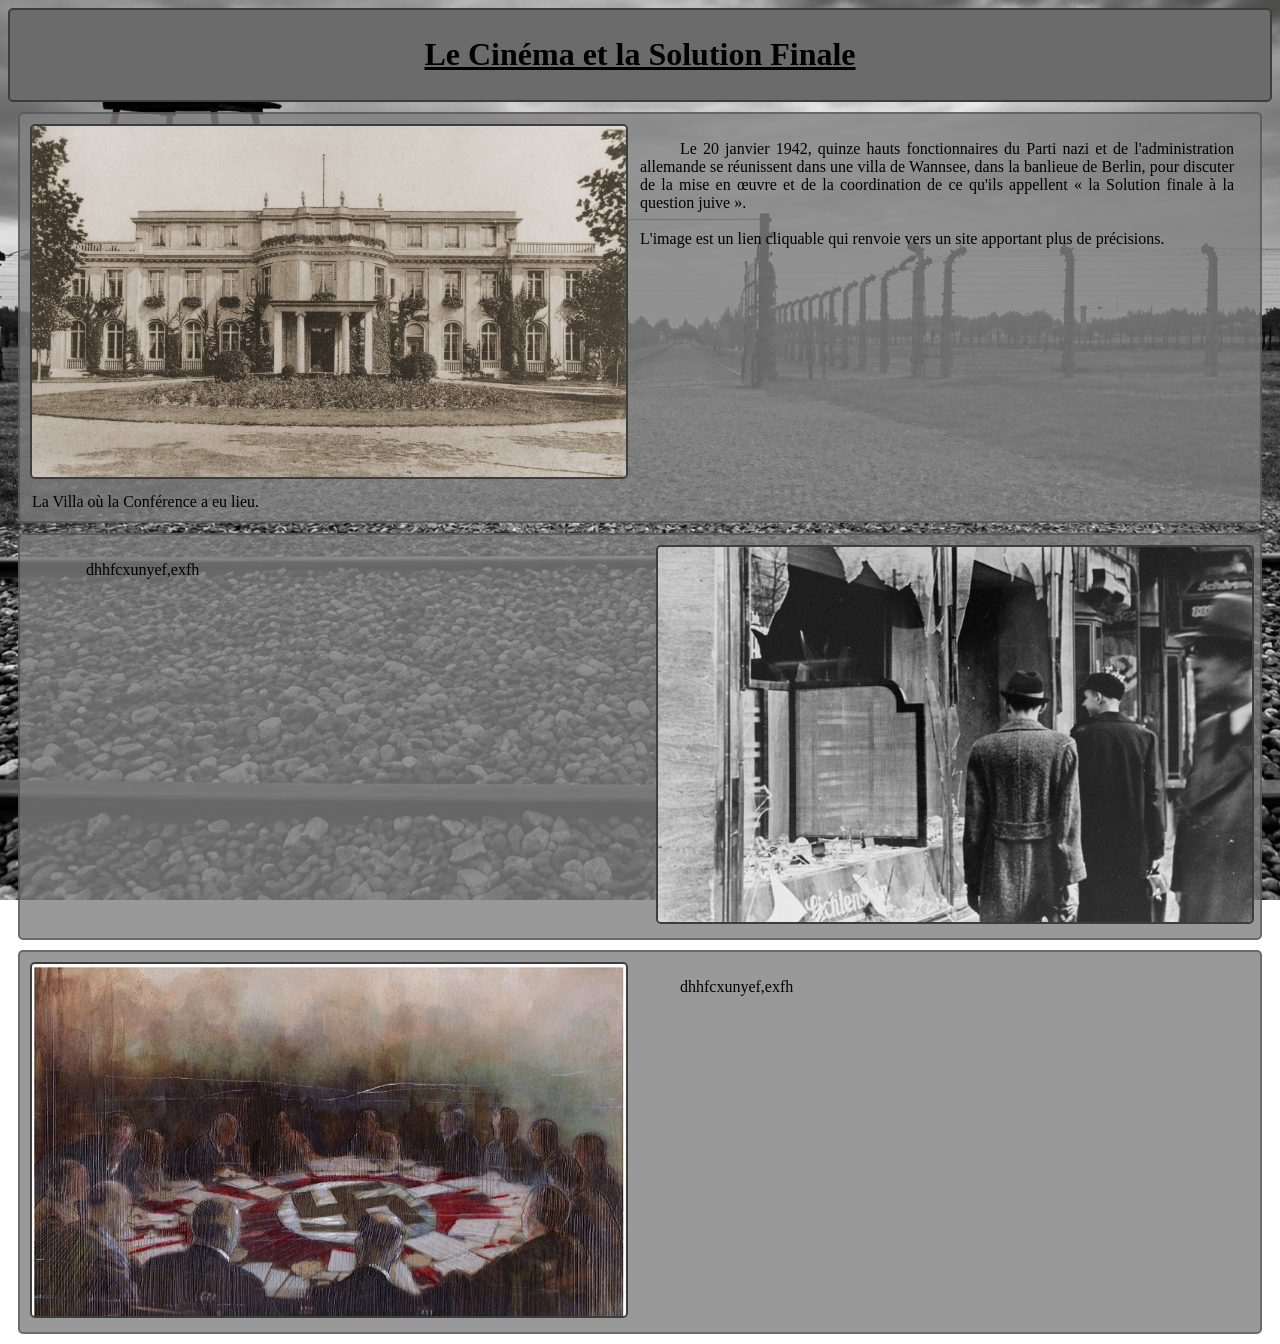
==== index.html @ e9d8e94b "Add files via upload" ====
<!DOCTYPE html>
<html lang="fr">
<head>
    <meta charset="UTF-8">
    <meta name="viewport" content="width=device-width, initial-scale=1.0">
    <title>Cinéma et la Solution finale</title>
    <link rel="icon" href="image/deport.jpg">
    <link rel="stylesheet" href="style.css">
</head>
<body>
    <header>
        <h1><u>Le Cinéma et la Sol<yann id="robin">u</yann>tion Finale</u></h1>
    </header>
    <main>
        <section>
            <div>
                <a class="image" href="https://encyclopedia.ushmm.org/content/fr/article/wannsee-conference-and-the-final-solution" target="_blank">
                    <img src="image/villa.jpeg" alt="La Villa de la Conférence">
                </a>
                <p>Le 20 janvier 1942, quinze hauts fonctionnaires du Parti nazi et de l'administration allemande se réunissent dans une villa de Wannsee, dans la banlieue de Berlin, pour discuter de la mise en œuvre et de la coordination de ce qu'ils appellent « la Solution finale à la question juive ». <br><br>L'image est un lien cliquable qui renvoie vers un site apportant plus de précisions.</p>
            </div>
            <div>
                <legend>La Villa où la Conférence a eu lieu.</legend>
            </div>
        </section>
        <section>
            <div>
                <p>dhhfcxunyef,exfh</p>
                <a class="image" href="https://encyclopedia.ushmm.org/content/fr/article/final-solution-overview" target="_blank">
                    <img src="image/costume.jpg" alt="">
                </a>
            </div>
        </section>
        <section>
            <div>
                <a class="image" href="https://www.nonfiction.fr/article-9525-le-jour-ou-la-solution-finale-a-ete-decidee.htm" target="_blank">
                    <img src="image/tableau.jpg" alt="">
                </a>
                <p>dhhfcxunyef,exfh</p>
            </div>
        </section>
        <!--<section>
            <div>
                <p>d</p>
                <video width="640" height="360" controls poster="image/tableau.jpg">
                    <source src="votre-video.mp4" type="video/mp4">
                    Votre navigateur ne prend pas en charge la lecture de vidéos HTML5.
                </video>
            </div>
        </section>-->
    </main>
    <footer>

    </footer>
    <yann id="rb" style="display: none;position: fixed;bottom: 10px;right: 10px;"><img src="image/robin.png" alt="M.Robin"></yann>
</body>
<script>
    const u = document.getElementById("robin");
    u.addEventListener("mouseenter", ()=> {
        document.getElementById("rb").style.display = "block";
    });
    u.addEventListener("mouseleave", ()=> {
        document.getElementById("rb").style.display = "none";
    });
</script>
</html>
---- style.css ----
body {
    background-image: url(image/fond.png);
    background-size: cover;
    background-attachment: fixed;
}
header {
    text-align: center;
    background-color: rgb(107, 107, 107);
    padding: 5px;
    border-radius: 5px;
    border: 2px solid rgb(61, 61, 61);
}
section {
    background-color: rgba(128, 128, 128, 0.8);
    padding: 5px;
    margin: 10px;
    border-radius: 5px;
    border: 2px solid rgba(61, 61, 61, 0.5);
}
div {
    display: flex;
    padding: 5px;
}
p {
    text-indent: 40px;
    margin: 16px;
    flex: 1;
    text-align: justify;
}
img, video {
    flex: 1;
    border-radius: 5px;
    width: 100%;
    border: 2px solid rgb(61, 61, 61);
}
a {
    text-decoration: none;
    color: rgb(129, 0, 0);
    transition: transform 0.2s ease;
}
.image {
    flex: 1;
    color: black;
}
.image:hover {
    transform: scale(1.05);
    position: relative;
    z-index: 1000;
    background-color: transparent;
    color: black;
}
a:hover {
    background-color: rgb(129, 0, 0);
    padding: 1px;
    color: white;
    border-radius: 5px;
}
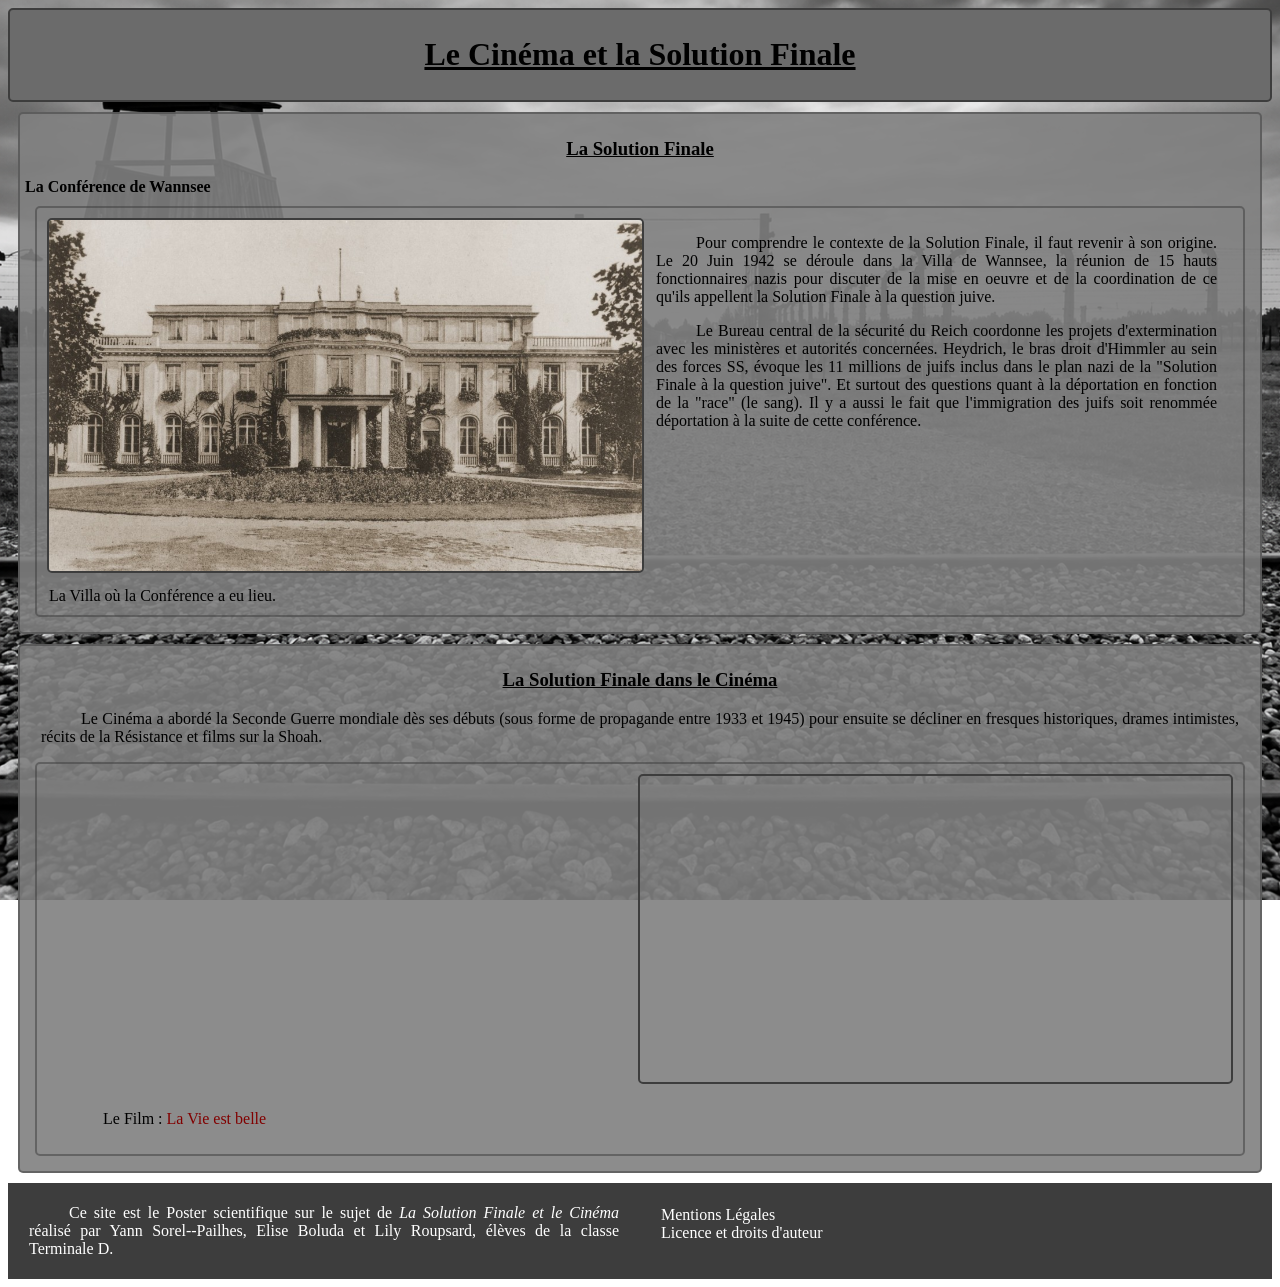
==== commit 0457da18: "Add files via upload" ====
--- a/index.html
+++ b/index.html
@@ -9,36 +9,59 @@
 </head>
 <body>
     <header>
-        <h1><u>Le Cinéma et la Sol<yann id="robin">u</yann>tion Finale</u></h1>
+        <h1><u>Le Cinéma et la Solution Finale</u></h1>
     </header>
     <main>
+    <nav id="SolutionFinale">
+        <h3><u>La Solution Finale</u></h3>
+        <b>La Conférence de Wannsee</b>
         <section>
             <div>
                 <a class="image" href="https://encyclopedia.ushmm.org/content/fr/article/wannsee-conference-and-the-final-solution" target="_blank">
                     <img src="image/villa.jpeg" alt="La Villa de la Conférence">
                 </a>
-                <p>Le 20 janvier 1942, quinze hauts fonctionnaires du Parti nazi et de l'administration allemande se réunissent dans une villa de Wannsee, dans la banlieue de Berlin, pour discuter de la mise en œuvre et de la coordination de ce qu'ils appellent « la Solution finale à la question juive ». <br><br>L'image est un lien cliquable qui renvoie vers un site apportant plus de précisions.</p>
+                <content>
+                <p>
+                    Pour comprendre le contexte de la Solution Finale, il faut revenir à son origine. Le 20 Juin 1942 se déroule
+                    dans la Villa de Wannsee, la réunion de 15 hauts fonctionnaires nazis pour discuter de la mise en oeuvre et 
+                    de la coordination de ce qu'ils appellent la Solution Finale à la question juive.
+                </p>
+                <p>
+                    Le Bureau central de la sécurité du Reich coordonne les projets d'extermination avec
+                    les ministères et autorités concernées. Heydrich, le bras droit d'Himmler au sein des forces SS, évoque les 11 millions de
+                    juifs inclus dans le plan nazi de la "Solution Finale à la question juive". Et surtout des questions quant à la
+                    déportation en fonction de la "race" (le sang). Il y a aussi le fait que l'immigration des juifs soit renommée déportation
+                    à la suite de cette conférence.
+                </p>
+                </content>
             </div>
             <div>
                 <legend>La Villa où la Conférence a eu lieu.</legend>
             </div>
         </section>
+    </nav>
+    <nav id="PropagandeEtDocumentaire">
+        <h3><u>La Solution Finale dans le Cinéma</u></h3>
+        <p>
+            Le Cinéma a abordé la Seconde Guerre mondiale dès ses débuts (sous forme de propagande entre 1933 et 1945)
+            pour ensuite se décliner en fresques historiques, drames intimistes, récits de la Résistance et films sur la Shoah.
+        </p>
         <section>
+            <div style="min-height:310px;">
+                <content>
+                <p>
+
+                </p>
+                </content>
+                <iframe src="https://player.allocine.fr/18639108.html"></iframe>
+            </div>
             <div>
-                <p>dhhfcxunyef,exfh</p>
-                <a class="image" href="https://encyclopedia.ushmm.org/content/fr/article/final-solution-overview" target="_blank">
-                    <img src="image/costume.jpg" alt="">
-                </a>
+                <p>
+                    Le Film : <a href="https://www.allocine.fr/film/fichefilm_gen_cfilm=64439.html" target="_blank">La Vie est belle</a>
+                </p>
             </div>
         </section>
-        <section>
-            <div>
-                <a class="image" href="https://www.nonfiction.fr/article-9525-le-jour-ou-la-solution-finale-a-ete-decidee.htm" target="_blank">
-                    <img src="image/tableau.jpg" alt="">
-                </a>
-                <p>dhhfcxunyef,exfh</p>
-            </div>
-        </section>
+    </nav>
         <!--<section>
             <div>
                 <p>d</p>
@@ -50,17 +73,15 @@
         </section>-->
     </main>
     <footer>
-
+        <div class="footer">
+            <p>
+                Ce site est le Poster scientifique sur le sujet de <i>La Solution Finale et le Cinéma</i> réalisé par Yann Sorel--Pailhes, Elise Boluda et Lily Roupsard, élèves de la classe Terminale D.
+            </p>
+        </div>
+        <div class="footer">
+            <br><a href="legal.html" class="lienfooter">Mentions Légales</a>
+            <br><a href="LICENSE.md" class="lienfooter">Licence et droits d'auteur</a>
+        </div>
     </footer>
-    <yann id="rb" style="display: none;position: fixed;bottom: 10px;right: 10px;"><img src="image/robin.png" alt="M.Robin"></yann>
 </body>
-<script>
-    const u = document.getElementById("robin");
-    u.addEventListener("mouseenter", ()=> {
-        document.getElementById("rb").style.display = "block";
-    });
-    u.addEventListener("mouseleave", ()=> {
-        document.getElementById("rb").style.display = "none";
-    });
-</script>
 </html>
--- a/style.css
+++ b/style.css
@@ -10,8 +10,14 @@
     border-radius: 5px;
     border: 2px solid rgb(61, 61, 61);
 }
+nav {
+    background-color: rgba(128, 128, 128, 0.9);
+    padding: 5px;
+    margin: 10px;
+    border-radius: 5px;
+    border: 2px solid rgba(61, 61, 61, 0.5);
+}
 section {
-    background-color: rgba(128, 128, 128, 0.8);
     padding: 5px;
     margin: 10px;
     border-radius: 5px;
@@ -21,13 +27,15 @@
     display: flex;
     padding: 5px;
 }
+h3 {
+    text-align: center;
+}
 p {
     text-indent: 40px;
     margin: 16px;
-    flex: 1;
     text-align: justify;
 }
-img, video {
+img, video, iframe {
     flex: 1;
     border-radius: 5px;
     width: 100%;
@@ -37,6 +45,9 @@
     text-decoration: none;
     color: rgb(129, 0, 0);
     transition: transform 0.2s ease;
+}
+content {
+    flex: 1;
 }
 .image {
     flex: 1;
@@ -54,4 +65,21 @@
     padding: 1px;
     color: white;
     border-radius: 5px;
+}
+footer {
+    background-color: rgb(61, 61, 61);
+    color: white;
+    display: flex;
+}
+.footer {
+    flex: 1;
+    display: block;
+}
+.lienfooter {
+    margin: 16px !important;
+    color: white !important;
+}
+.lienfooter:hover {
+    color: rgb(61, 61, 61) !important;
+    background: white !important;
 }
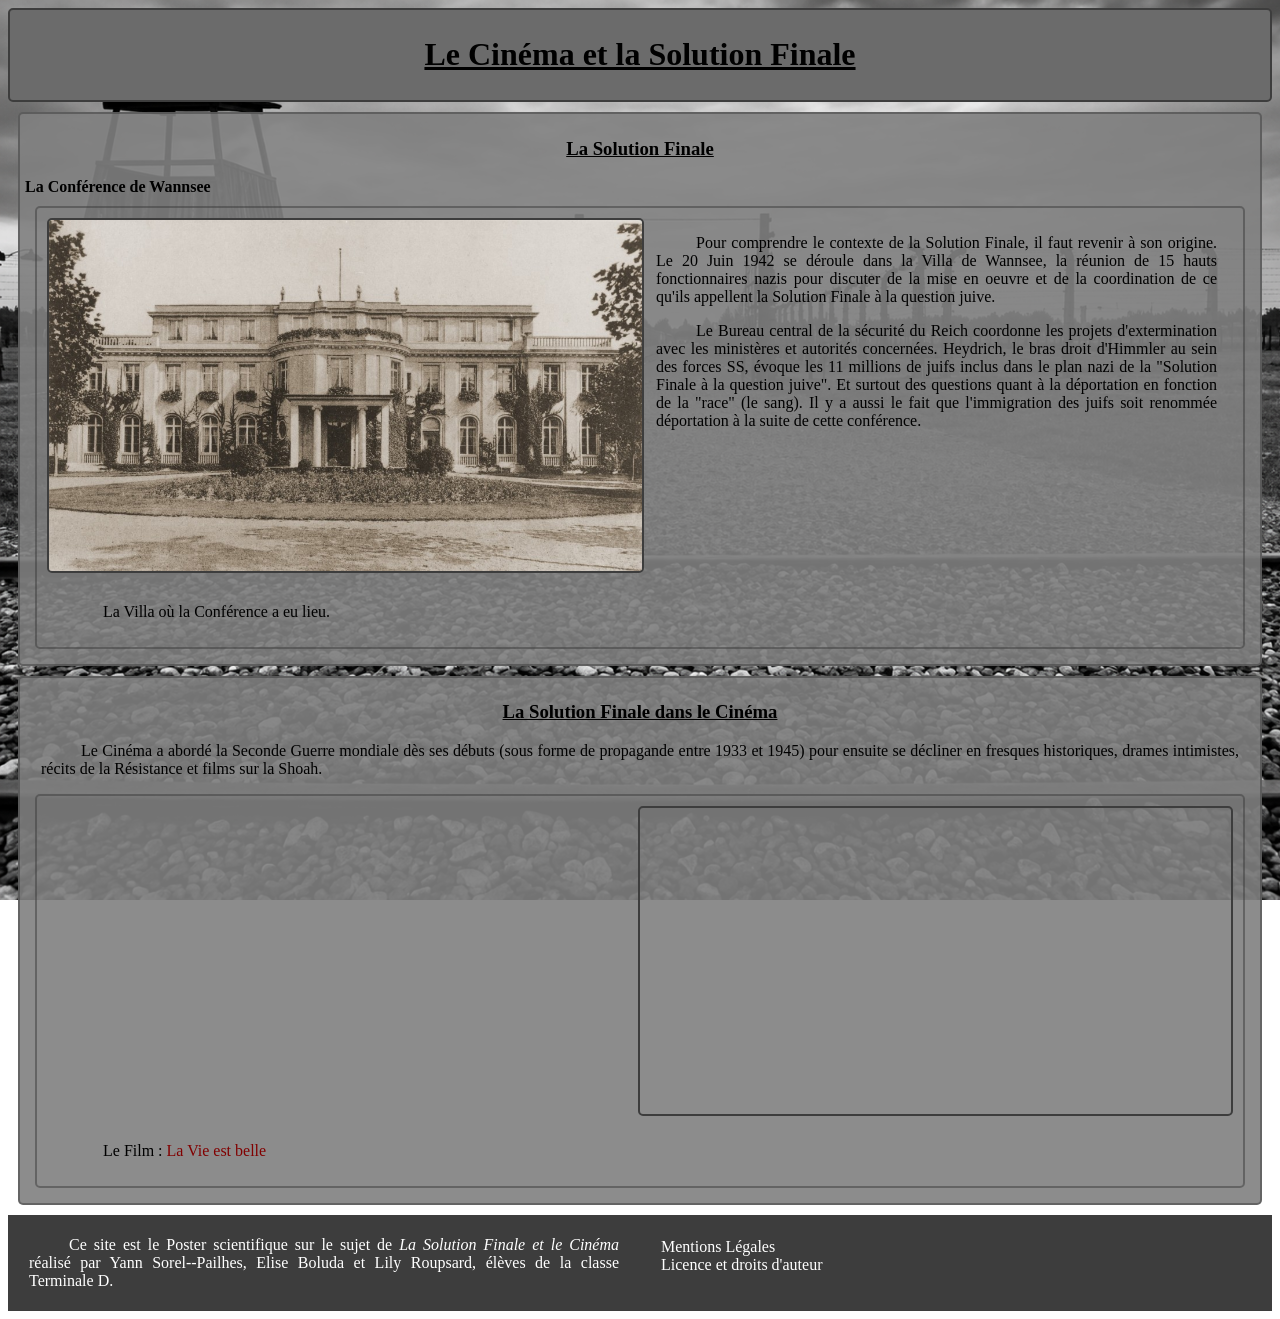
==== commit a96f6df4: "Add files via upload" ====
--- a/index.html
+++ b/index.html
@@ -4,8 +4,95 @@
     <meta charset="UTF-8">
     <meta name="viewport" content="width=device-width, initial-scale=1.0">
     <title>Cinéma et la Solution finale</title>
+    <!--<link rel="stylesheet" href="style.css">-->
     <link rel="icon" href="image/deport.jpg">
-    <link rel="stylesheet" href="style.css">
+    <style>
+body {
+    background-image: url(image/fond.png);
+    background-size: cover;
+    background-attachment: fixed;
+}
+header {
+    text-align: center;
+    background-color: rgb(107, 107, 107);
+    padding: 5px;
+    border-radius: 5px;
+    border: 2px solid rgb(61, 61, 61);
+}
+nav {
+    background-color: rgba(128, 128, 128, 0.9);
+    padding: 5px;
+    margin: 10px;
+    border-radius: 5px;
+    border: 2px solid rgba(61, 61, 61, 0.5);
+}
+section {
+    padding: 5px;
+    margin: 10px;
+    border-radius: 5px;
+    border: 2px solid rgba(61, 61, 61, 0.5);
+}
+div {
+    display: flex;
+    padding: 5px;
+}
+h3 {
+    text-align: center;
+}
+p {
+    text-indent: 40px;
+    margin: 16px;
+    text-align: justify;
+}
+img, video, iframe {
+    flex: 1;
+    border-radius: 5px;
+    width: 100%;
+    border: 2px solid rgb(61, 61, 61);
+}
+a {
+    text-decoration: none;
+    color: rgb(129, 0, 0);
+    transition: transform 0.2s ease;
+}
+content {
+    flex: 1;
+}
+.image {
+    flex: 1;
+    color: black;
+}
+.image:hover {
+    transform: scale(1.05);
+    position: relative;
+    z-index: 1000;
+    background-color: transparent;
+    color: black;
+}
+a:hover {
+    background-color: rgb(129, 0, 0);
+    padding: 1px;
+    color: white;
+    border-radius: 5px;
+}
+footer {
+    background-color: rgb(61, 61, 61);
+    color: white;
+    display: flex;
+}
+.footer {
+    flex: 1;
+    display: block;
+}
+.lienfooter {
+    margin: 16px !important;
+    color: white !important;
+}
+.lienfooter:hover {
+    color: rgb(61, 61, 61) !important;
+    background: white !important;
+}
+    </style>
 </head>
 <body>
     <header>
@@ -36,7 +123,7 @@
                 </content>
             </div>
             <div>
-                <legend>La Villa où la Conférence a eu lieu.</legend>
+                <p>La Villa où la Conférence a eu lieu.</p>
             </div>
         </section>
     </nav>
@@ -53,7 +140,7 @@
 
                 </p>
                 </content>
-                <iframe src="https://player.allocine.fr/18639108.html"></iframe>
+                <iframe src="https://player.allocine.fr/18639108.html" title="Bande-annonce du film La Vie est belle" allowfullscreen></iframe>
             </div>
             <div>
                 <p>
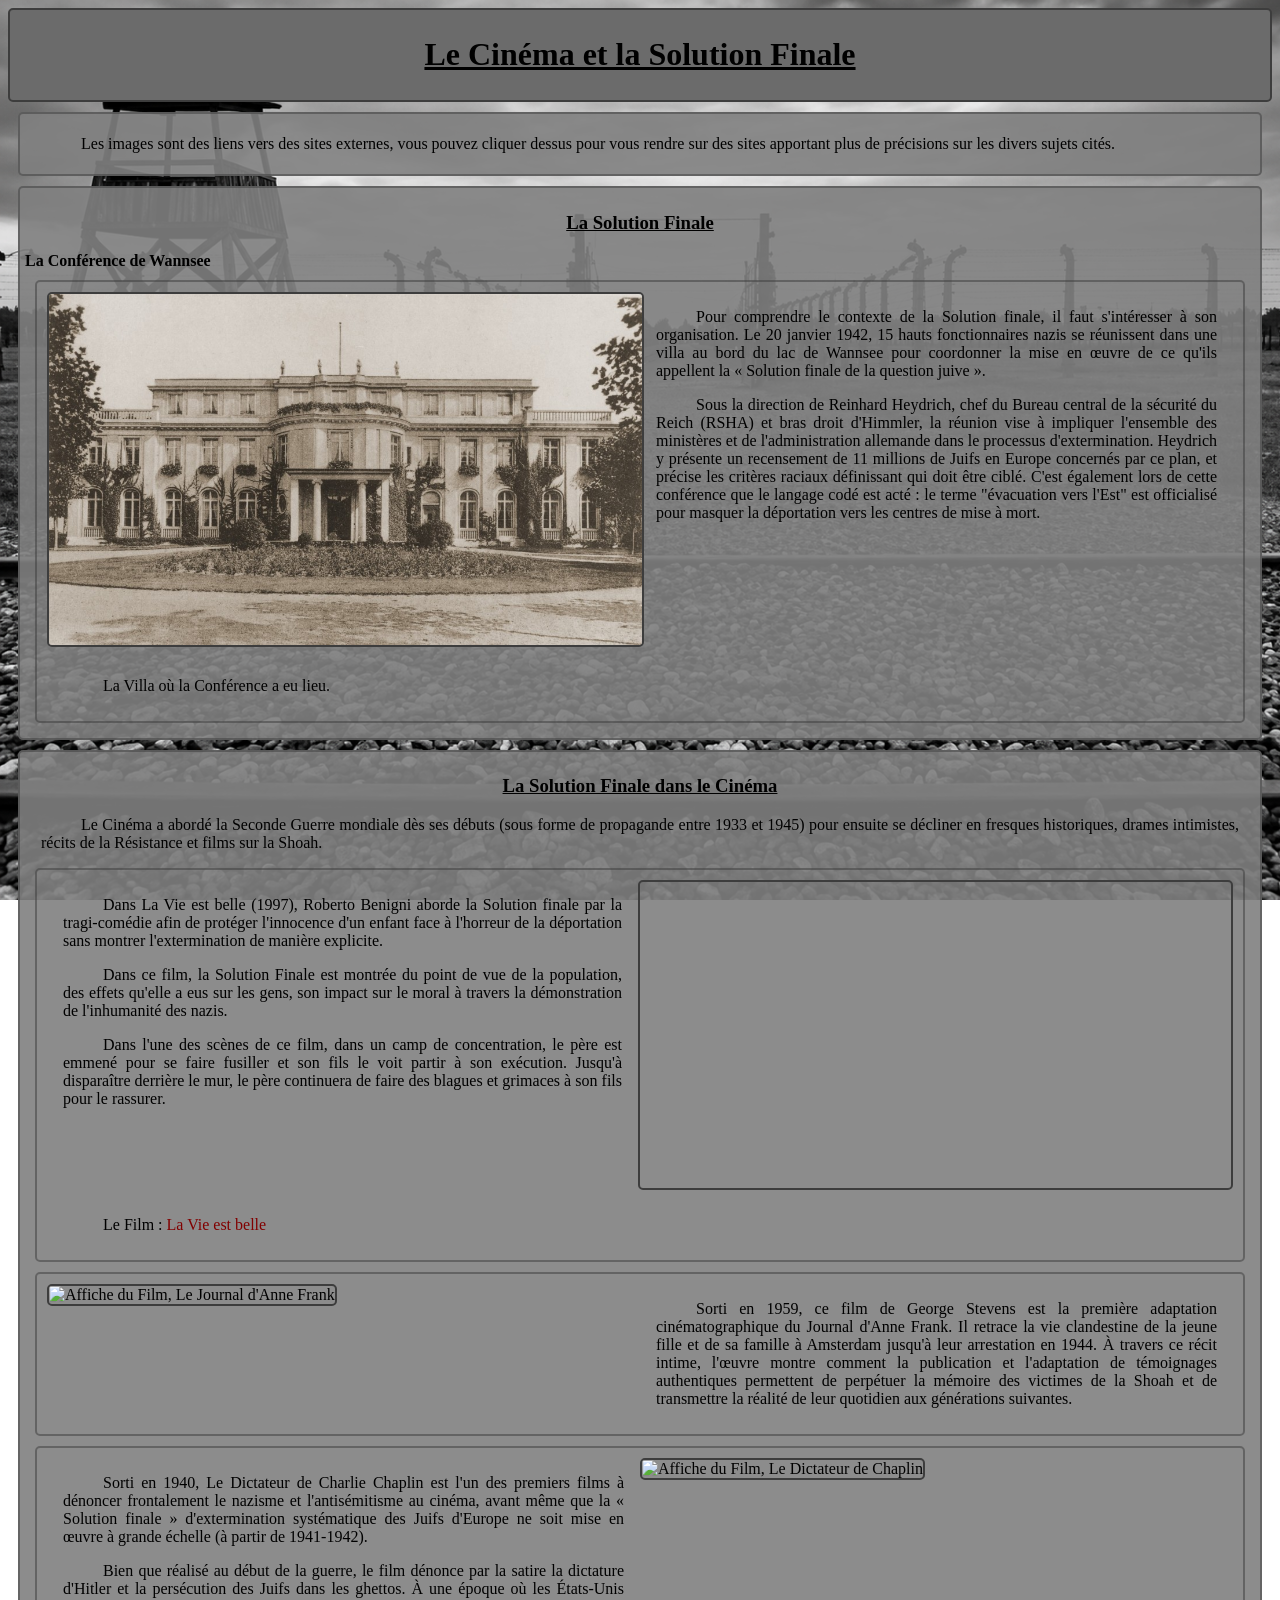
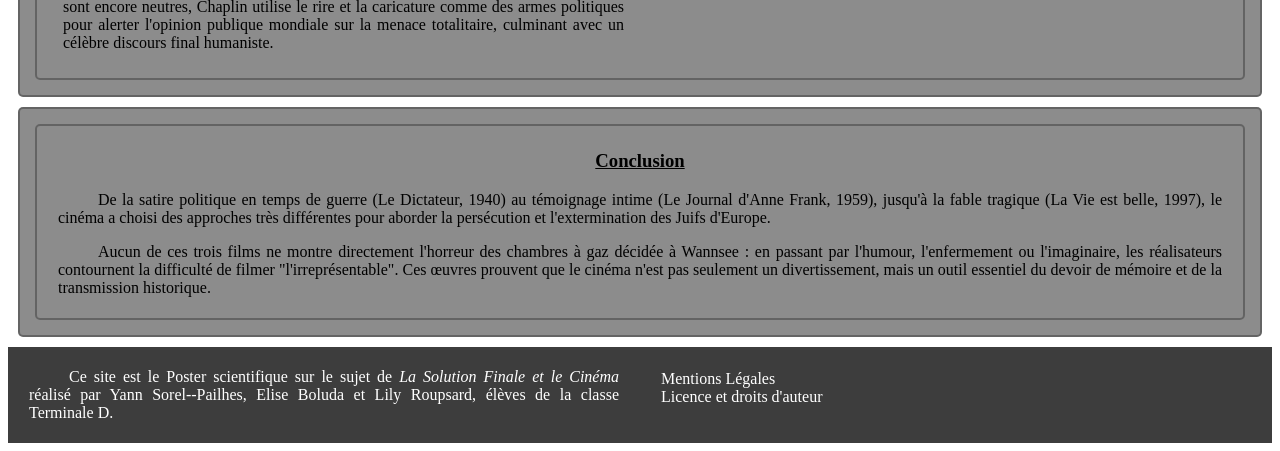
==== commit eacf27e1: "Add files via upload" ====
--- a/index.html
+++ b/index.html
@@ -99,6 +99,12 @@
         <h1><u>Le Cinéma et la Solution Finale</u></h1>
     </header>
     <main>
+    <nav id="help">
+        <p>
+            Les images sont des liens vers des sites externes, vous pouvez cliquer dessus pour vous
+            rendre sur des sites apportant plus de précisions sur les divers sujets cités.
+        </p>
+    </nav>
     <nav id="SolutionFinale">
         <h3><u>La Solution Finale</u></h3>
         <b>La Conférence de Wannsee</b>
@@ -109,7 +115,13 @@
                 </a>
                 <content>
                 <p>
-                    Pour comprendre le contexte de la Solution Finale, il faut revenir à son origine. Le 20 Juin 1942 se déroule
+                    Pour comprendre le contexte de la Solution finale, il faut s'intéresser à son organisation. Le 20 janvier 1942, 15 hauts fonctionnaires nazis se réunissent dans une villa au bord du lac de Wannsee pour coordonner la mise en œuvre de ce qu'ils appellent la « Solution finale de la question juive ».
+                </p>
+                <p>
+                    Sous la direction de Reinhard Heydrich, chef du Bureau central de la sécurité du Reich (RSHA) et bras droit d'Himmler, la réunion vise à impliquer l'ensemble des ministères et de l'administration allemande dans le processus d'extermination. Heydrich y présente un recensement de 11 millions de Juifs en Europe concernés par ce plan, et précise les critères raciaux définissant qui doit être ciblé. C'est également lors de cette conférence que le langage codé est acté : le terme "évacuation vers l'Est" est officialisé pour masquer la déportation vers les centres de mise à mort.
+                </p>
+                <!--<p>
+                    Pour comprendre le contexte de la Solution Finale, il faut revenir à son origine. Le 20 Janvier 1942 se déroule
                     dans la Villa de Wannsee, la réunion de 15 hauts fonctionnaires nazis pour discuter de la mise en oeuvre et 
                     de la coordination de ce qu'ils appellent la Solution Finale à la question juive.
                 </p>
@@ -119,7 +131,7 @@
                     juifs inclus dans le plan nazi de la "Solution Finale à la question juive". Et surtout des questions quant à la
                     déportation en fonction de la "race" (le sang). Il y a aussi le fait que l'immigration des juifs soit renommée déportation
                     à la suite de cette conférence.
-                </p>
+                </p>-->
                 </content>
             </div>
             <div>
@@ -137,7 +149,16 @@
             <div style="min-height:310px;">
                 <content>
                 <p>
-
+                    Dans La Vie est belle (1997), Roberto Benigni aborde la Solution finale par la tragi-comédie afin de protéger l'innocence
+                    d'un enfant face à l'horreur de la déportation sans montrer l'extermination de manière explicite.
+                </p>
+                <p>
+                    Dans ce film, la Solution Finale est montrée du point de vue de la population, des effets qu'elle a eus sur les gens, son impact
+                    sur le moral à travers la démonstration de l'inhumanité des nazis.
+                </p>
+                <p>
+                    Dans l'une des scènes de ce film, dans un camp de concentration, le père est emmené pour se faire fusiller et son fils
+                    le voit partir à son exécution. Jusqu'à disparaître derrière le mur, le père continuera de faire des blagues et grimaces à son fils pour le rassurer.
                 </p>
                 </content>
                 <iframe src="https://player.allocine.fr/18639108.html" title="Bande-annonce du film La Vie est belle" allowfullscreen></iframe>
@@ -148,16 +169,62 @@
                 </p>
             </div>
         </section>
-    </nav>
-        <!--<section>
-            <div>
-                <p>d</p>
-                <video width="640" height="360" controls poster="image/tableau.jpg">
-                    <source src="votre-video.mp4" type="video/mp4">
-                    Votre navigateur ne prend pas en charge la lecture de vidéos HTML5.
-                </video>
-            </div>
-        </section>-->
+        <section>
+            <div>
+                <a class="image" href="https://www.allocine.fr/film/fichefilm_gen_cfilm=5088.html" target="_blank">
+                    <img src="image/anne.webp" alt="Affiche du Film, Le Journal d'Anne Frank">
+                </a>
+                <content>
+                    <p>
+                        Sorti en 1959, ce film de George Stevens est la première adaptation cinématographique du Journal d'Anne Frank. Il retrace la vie clandestine de la jeune fille et de sa famille à Amsterdam jusqu'à leur arrestation en 1944. À travers ce récit intime, l'œuvre montre comment la publication et l'adaptation de témoignages authentiques permettent de perpétuer la mémoire des victimes de la Shoah et de transmettre la réalité de leur quotidien aux générations suivantes.
+                    </p>
+                    <!--<p>
+                        Ce film est le tout premier à adapter le Journal d'Anne Frank où l'on suit l'histoire de la vie cachée jusqu'à
+                        l'arrestation en 1944. Ce qui montre que même si la solution finale à apporter l'extérmination des juifs, elle a
+                        également apporté les ouvrages des juifs, qui ont été publiés ou même adapté en film et ont pu aboutir à des
+                        histoires réelles sur la déportation des juifs et qui ont également permit de se rappeler de se qu'ils ont vécu.
+                    </p>-->
+                </content>
+            </div>
+        </section>
+        <section>
+            <div>
+                <content>
+                    
+                    <p>
+                        Sorti en 1940, Le Dictateur de Charlie Chaplin est l'un des premiers films à dénoncer frontalement
+                        le nazisme et l'antisémitisme au cinéma, avant même que la « Solution finale » d'extermination systématique des Juifs d'Europe
+                        ne soit mise en œuvre à grande échelle (à partir de 1941-1942).
+                    </p>
+                    <p>
+                        Bien que réalisé au début de la guerre, le film dénonce par la satire la dictature d'Hitler et la persécution des Juifs dans les ghettos. À une époque où les États-Unis sont encore neutres, Chaplin utilise le rire et la caricature comme des armes politiques pour alerter l'opinion publique mondiale sur la menace totalitaire, culminant avec un célèbre discours final humaniste.
+                    </p>
+                    <!--<p>
+                        Même si le film a été créé au début de la guerre, il rapporte avec humour la situation politique en Allemagne avec Hitler et le nazisme
+                        tout en parlant de la condition des juifs sous la politique d'Hilter.
+                    </p>
+                    <p>
+                        Ce film fait office de caricature de la propagande visant à être anti-nazisme en étant propagé aux Etats-unis pour rassurer la population.
+                        Ce qui renverse la réalité et l'horreur engendrée par la Solution Finale.
+                    </p>-->
+                </content>
+                <a class="image" href="https://www.allocine.fr/film/fichefilm_gen_cfilm=2253.html" target="_blank">
+                    <img src="image/chaplin.jpg" alt="Affiche du Film, Le Dictateur de Chaplin">
+                </a>
+            </div>
+        </section>
+    </nav>
+    <nav>
+        <section>
+            <h3><u>Conclusion</u></h3>
+            <p>
+                De la satire politique en temps de guerre (Le Dictateur, 1940) au témoignage intime (Le Journal d'Anne Frank, 1959), jusqu'à la fable tragique (La Vie est belle, 1997), le cinéma a choisi des approches très différentes pour aborder la persécution et l'extermination des Juifs d'Europe.
+            </p>
+            <p>
+                Aucun de ces trois films ne montre directement l'horreur des chambres à gaz décidée à Wannsee : en passant par l'humour, l'enfermement ou l'imaginaire, les réalisateurs contournent la difficulté de filmer "l'irreprésentable". Ces œuvres prouvent que le cinéma n'est pas seulement un divertissement, mais un outil essentiel du devoir de mémoire et de la transmission historique.
+            </p>
+        </section>
+    </nav>
     </main>
     <footer>
         <div class="footer">
